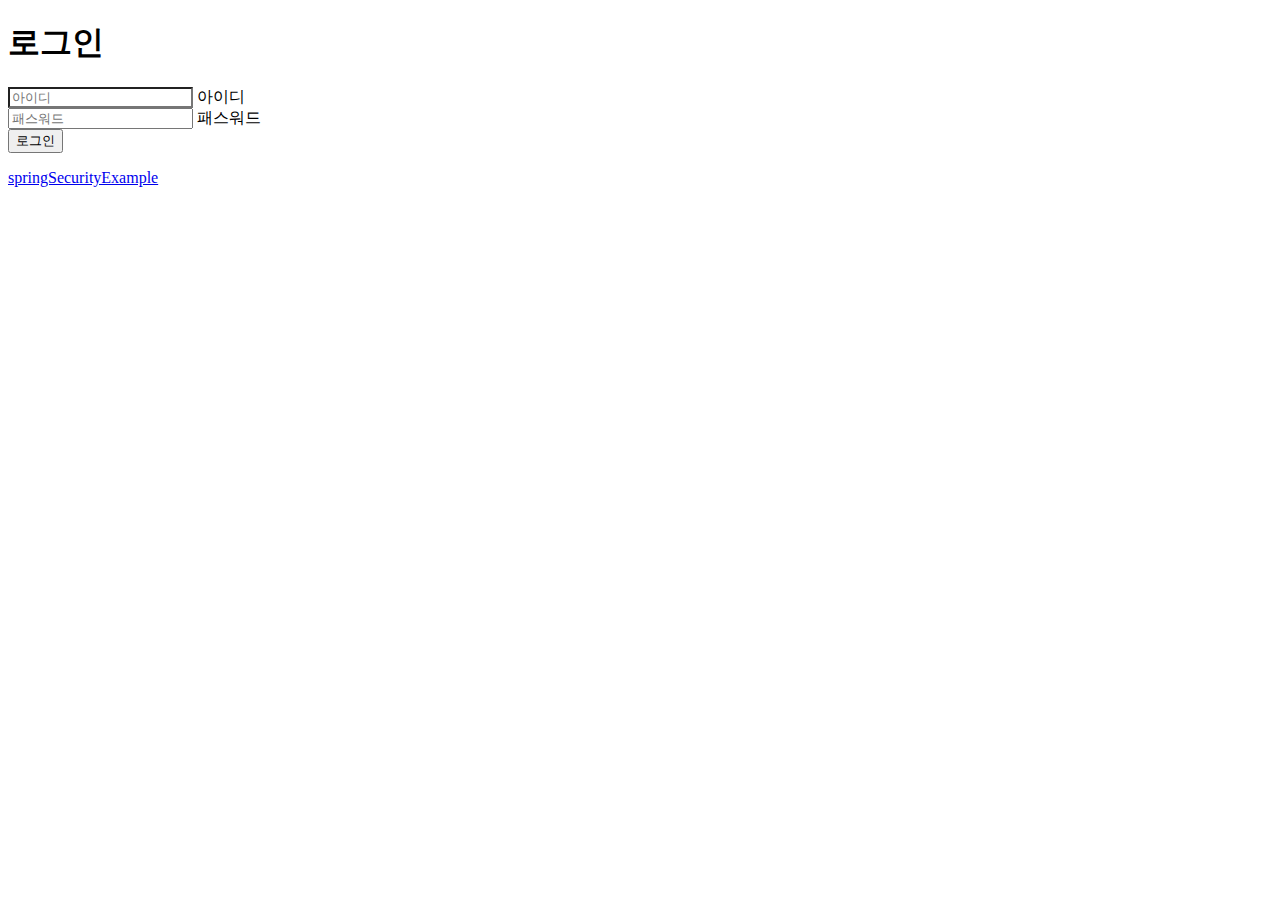
==== src/main/resources/templates/login.html @ a5c36234 "[feature] 로그인 기능 추가" ====
<!DOCTYPE html>
<html xmlns="http://www.w3.org/1999/xhtml"
      xmlns:th="http://www.thymeleaf.org">
<head>
  <meta charset="UTF-8">
  <title>회원가입</title>
</head>
<body>
<link href="https://cdn.jsdelivr.net/npm/bootstrap@5.3.0-alpha1/dist/css/bootstrap.min.css" rel="stylesheet" integrity="sha384-GLhlTQ8iRABdZLl6O3oVMWSktQOp6b7In1Zl3/Jr59b6EGGoI1aFkw7cmDA6j6gD" crossorigin="anonymous">
<link th:href="@{/css/sign-in.css}" rel="stylesheet">
<style>
  #floatingInput {
    border-bottom-left-radius: 0;
    border-bottom-right-radius: 0;
  }
</style>
<main class="form-signin w-100 m-auto">
  <form method="post" th:action="@{/authenticate}">
    <h1 class="h3 mb-3 fw-normal text-center">로그인</h1>

    <div class="form-floating">
      <input type="text" class="form-control" id="floatingInput" name="username" placeholder="아이디">
      <label for="floatingInput">아이디</label>
    </div>
    <div class="form-floating">
      <input type="password" class="form-control" id="floatingPassword" name="password" placeholder="패스워드">
      <label for="floatingPassword">패스워드</label>
    </div>

    <button class="w-100 btn btn-lg btn-primary" type="submit">로그인</button>
    <p class="mt-5 mb-3 text-center"><a href="https://github.com/eeesnghyun/springSecurity">springSecurityExample</a></p>
  </form>
</main>
</body>
</html>
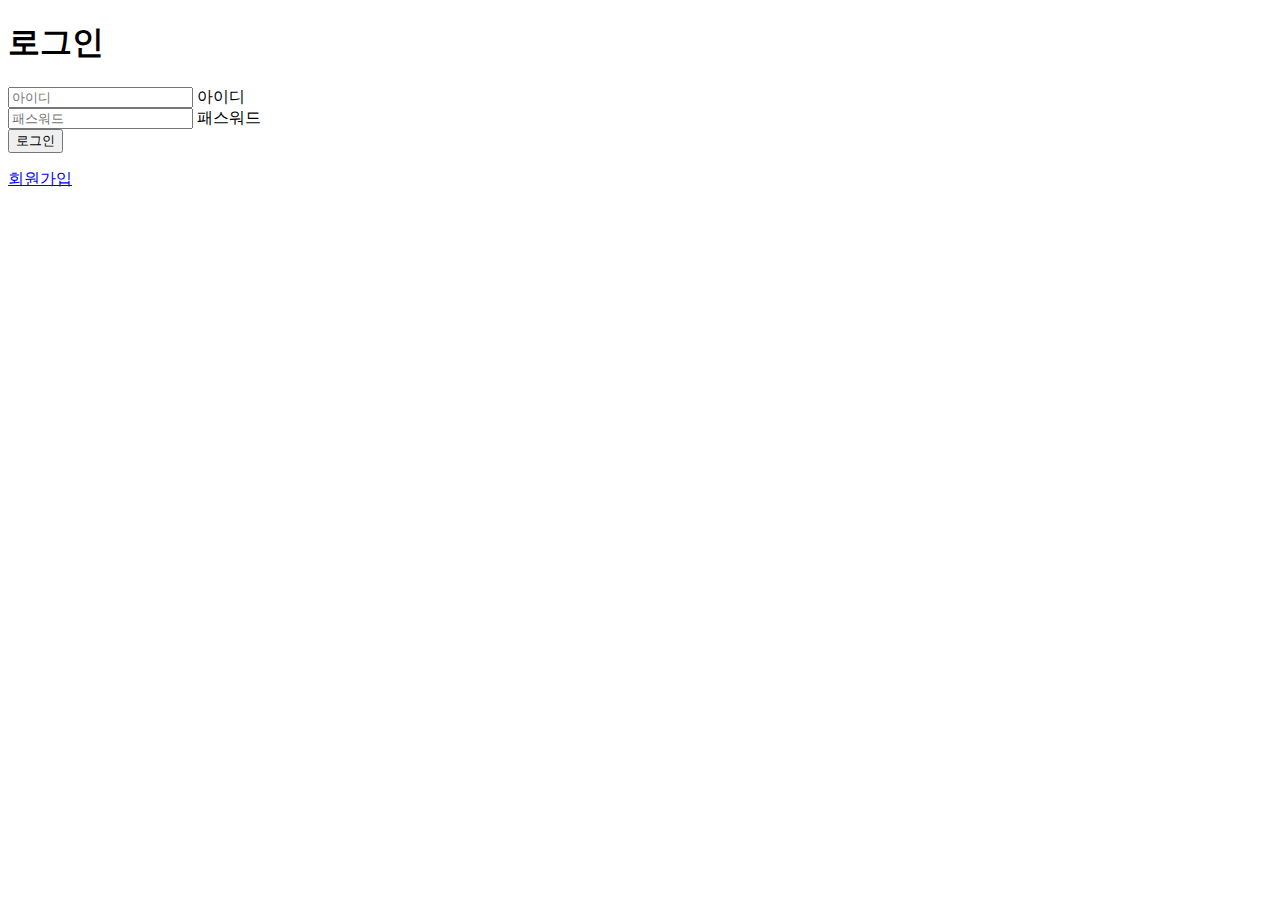
==== commit e89dc225: "[refactor] 소스 수정" ====
--- a/src/main/resources/templates/login.html
+++ b/src/main/resources/templates/login.html
@@ -3,17 +3,11 @@
       xmlns:th="http://www.thymeleaf.org">
 <head>
   <meta charset="UTF-8">
-  <title>회원가입</title>
+  <title>로그인</title>
 </head>
 <body>
 <link href="https://cdn.jsdelivr.net/npm/bootstrap@5.3.0-alpha1/dist/css/bootstrap.min.css" rel="stylesheet" integrity="sha384-GLhlTQ8iRABdZLl6O3oVMWSktQOp6b7In1Zl3/Jr59b6EGGoI1aFkw7cmDA6j6gD" crossorigin="anonymous">
 <link th:href="@{/css/sign-in.css}" rel="stylesheet">
-<style>
-  #floatingInput {
-    border-bottom-left-radius: 0;
-    border-bottom-right-radius: 0;
-  }
-</style>
 <main class="form-signin w-100 m-auto">
   <form method="post" th:action="@{/authenticate}">
     <h1 class="h3 mb-3 fw-normal text-center">로그인</h1>
@@ -28,7 +22,10 @@
     </div>
 
     <button class="w-100 btn btn-lg btn-primary" type="submit">로그인</button>
-    <p class="mt-5 mb-3 text-center"><a href="https://github.com/eeesnghyun/springSecurity">springSecurityExample</a></p>
+
+    <p class="mt-5 mb-3 text-center">
+      <a href="/join">회원가입</a>
+    </p>
   </form>
 </main>
 </body>
